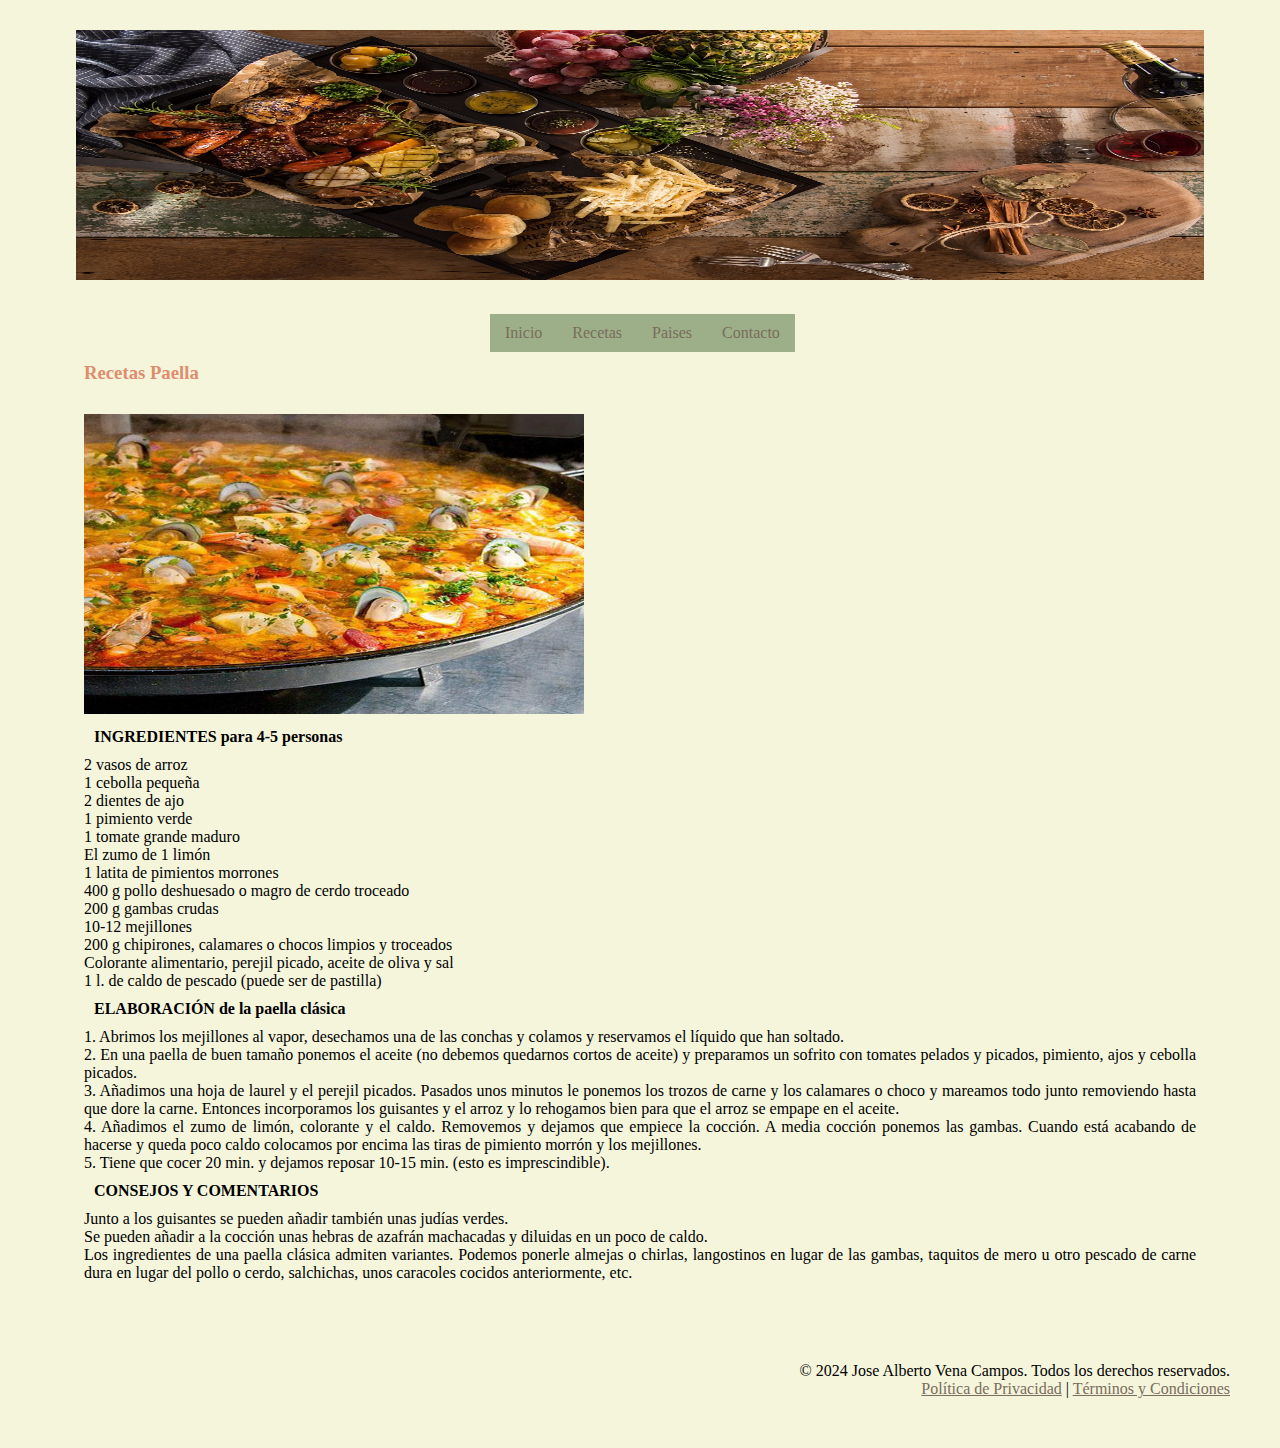
==== contenido/receta1.html @ 0f9e5ba9 "subida 11/11/2024" ====
<!DOCTYPE html>
<html lang="en">
<head>
    <meta charset="UTF-8">
    <meta name="viewport" content="width=device-width, initial-scale=1.0">
    <title>Document</title>
    <link rel="stylesheet" href="../estilos/style.css">
</head>
<body>
    <section>
        <img src="../multimedia/banner.jpg" id="imgBanner">
    </section>
    <header id="cabecera">
        <nav class="menu">
            <li><a href="../index.html">Inicio</a></li>
            <li><a href="#">Recetas</a>
                <ul>
                    <li><a href="#">Receta 1</a></li>
                    <li><a href="#">Receta 2</a></li>
                    <li><a href="#">Receta 3</a></li>
                </ul>
            </li> 
            <li><a href="#">Paises</a>
                <ul>
                    <li><a href="#">España</a></li>
                    <li><a href="#">Italia</a></li>
                    <li><a href="#">México</a></li>
                </ul>
            </li>
            <li><a href="#">Contacto</a>    
            </li>
        </nav>
    </header>
    

    <section id="recetas">
        <h3>Recetas Paella</h3>
        <article class="receta">
            <img src="../multimedia/recetaEspañola.jpg" id="paella">
            <h4>INGREDIENTES para 4-5 personas</h4>
            <ol>
                <li>2 vasos de arroz</li>
                <li>1 cebolla pequeña</li>
                <li>2 dientes de ajo</li>
                <li>1 pimiento verde</li>
                <li>1 tomate grande maduro</li>
                <li>El zumo de 1 limón</li>
                <li>1 latita de pimientos morrones</li>
                <li>400 g pollo deshuesado o magro de cerdo troceado</li>
                <li>200 g gambas crudas</li>
                <li>10-12 mejillones</li>
                <li>200 g chipirones, calamares o chocos limpios y troceados</li>
                <li>Colorante alimentario, perejil picado, aceite de oliva y sal</li>
                <li>1 l. de caldo de pescado (puede ser de pastilla)</li>
            </ol>
            <h4>ELABORACIÓN de la paella clásica</h4>
            <ul>
                <li>1. Abrimos los mejillones al vapor, desechamos una de las conchas y colamos y reservamos el líquido que han soltado.</li>
                <li>2. En una paella de buen tamaño ponemos el aceite (no debemos quedarnos cortos de aceite) y preparamos un sofrito con tomates pelados y picados, pimiento, ajos y cebolla picados.</li>
                <li>3. Añadimos una hoja de laurel y el perejil picados. Pasados unos minutos le ponemos los trozos de carne y los calamares o choco y mareamos todo junto removiendo hasta que dore la carne. Entonces incorporamos los guisantes y el arroz y lo rehogamos bien para que el arroz se empape en el aceite.</li>
                <li>4. Añadimos el zumo de limón, colorante y el caldo. Removemos y dejamos que empiece la cocción. A media cocción ponemos las gambas. Cuando está acabando de hacerse y queda poco caldo colocamos por encima las tiras de pimiento morrón y los mejillones.</li>
                <li>5. Tiene que cocer 20 min. y dejamos reposar 10-15 min. (esto es imprescindible).</li>
            </ul>
            <h4>CONSEJOS Y COMENTARIOS</h4>
            <ol>
                <li>Junto a los guisantes se pueden añadir también unas judías verdes.</li>
                <li>Se pueden añadir a la cocción unas hebras de azafrán machacadas y diluidas en un poco de caldo.</li>
                <li>Los ingredientes de una paella clásica admiten variantes. Podemos ponerle almejas o chirlas, langostinos en lugar de las gambas, taquitos de mero u otro pescado de carne dura en lugar del pollo o cerdo, salchichas, unos caracoles cocidos anteriormente, etc.</li>
            </ol>
        </article>
        
    </section>
    

    

     <!-- Pie de página con información adicional -->
     <footer id="pie-pagina">
        <p>&copy; 2024 Jose Alberto Vena Campos. Todos los derechos reservados.</p>
        <nav>
            <a href="#">Política de Privacidad</a> | 
            <a href="#">Términos y Condiciones</a>
        </nav>
    </footer>
    
    
</body>
</html>
---- estilos/style.css ----
* {
    padding: 0;
    margin: 0;
    
}

/* Configurar la imagen de fondo para todo el body */
body {
    background-position: center;
    background-color: #F5F5DC;
    text-align: center;
}

#cabecera {
    margin: auto;
    width: 500px;
    
}

.menu{
    margin: auto;
    width: 600px;
    margin-left: 100px;
    background-color: #9CAF88;
}

ul, li {
    list-style: none;
}

.menu li a {
   
    text-decoration: none;
    padding: 10px 15px;
    display: block;
}

.menu > li {
    float: left;
    position: relative; /* Necesario para los submenús */
}

.menu a{
    color: #7A6C5D;
    background-color: #9CAF88;

}


.menu li ul {
    display: none;
    position: absolute;
    top: 100%;
    left: 0;
    z-index: 10; /* Asegura que el submenú esté por encima del section */
    padding: 10px;
}

.menu li:hover > ul {
    display: block;
}

#imgBanner{
    width: 98%;
    max-height: 250px;
    background-size: cover;
}

h1,h2,h3{
    color: #E08D6E;
    
    margin-bottom: 20px;
}

a{
    color: #7A6C5D;
}

/* Estilo para la sección de contenido */
section {
    clear: both;
    margin:20px auto;
    padding: 10px;
    width: 90%;
}

#bienvenida p{
    text-align: justify;
}



.receta{
    margin: 10px;
    padding: 10px;
}

.receta img{
    width: 200px;
    height: 150px;
}

#pie-pagina{
    text-align: right;
    margin: 20px;
    padding: 30px;
}

#paella{
    width: 500px;
    height: 300px;
}

.receta h4{
    padding: 10px;
}




#recetas{
    text-align: justify;
   
}

#recetas h3{
    margin-left: 20px;
}
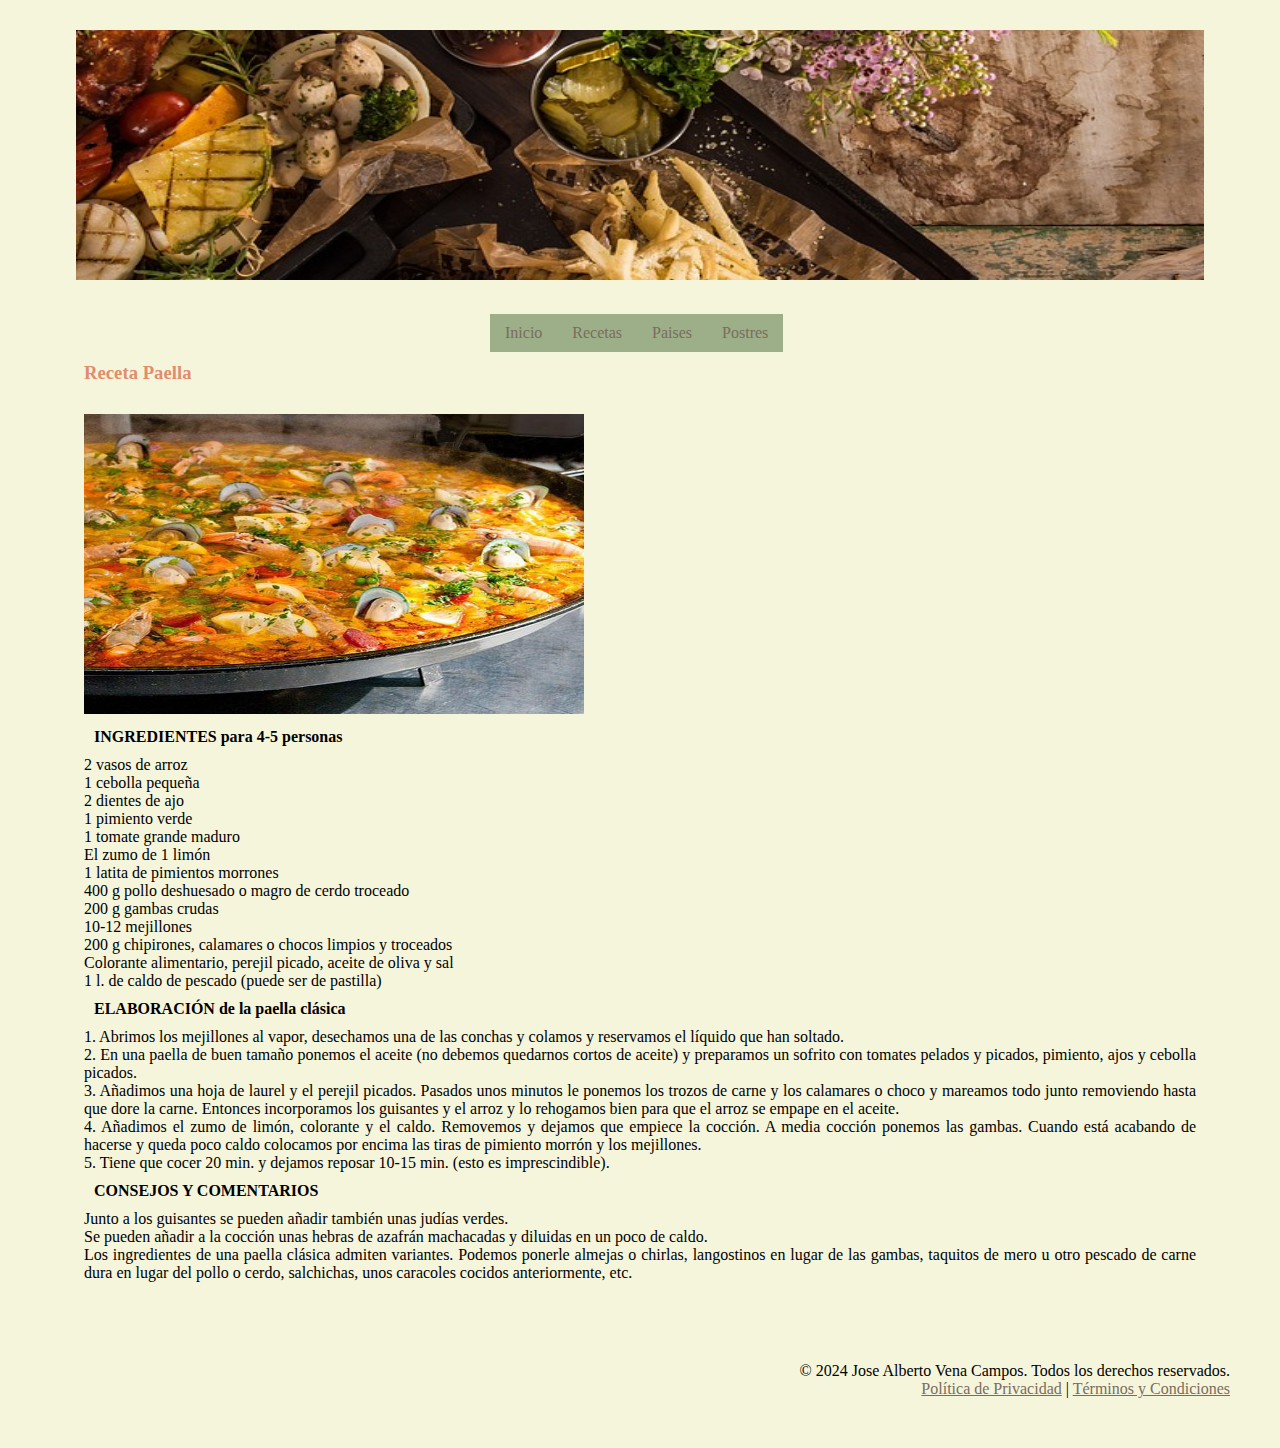
==== commit 4252a555: "terminado" ====
--- a/contenido/receta1.html
+++ b/contenido/receta1.html
@@ -13,28 +13,28 @@
     <header id="cabecera">
         <nav class="menu">
             <li><a href="../index.html">Inicio</a></li>
-            <li><a href="#">Recetas</a>
+            <li><a href="./recetas.html">Recetas</a>
                 <ul>
-                    <li><a href="#">Receta 1</a></li>
-                    <li><a href="#">Receta 2</a></li>
-                    <li><a href="#">Receta 3</a></li>
+                    <li><a href="./receta1.html">Receta 1</a></li>
+                    <li><a href="./receta2.html">Receta 2</a></li>
+                    <li><a href="./receta3.html">Receta 3</a></li>
                 </ul>
             </li> 
-            <li><a href="#">Paises</a>
+            <li><a href="./paises.html">Paises</a>
                 <ul>
-                    <li><a href="#">España</a></li>
-                    <li><a href="#">Italia</a></li>
-                    <li><a href="#">México</a></li>
+                    <li><a href="./españa.html">España</a></li>
+                    <li><a href="./mexico.html">Mexico</a></li>
+                    <li><a href="./italia.html">Italia</a></li>
                 </ul>
             </li>
-            <li><a href="#">Contacto</a>    
+            <li><a href="./postres.html">Postres</a>     
             </li>
         </nav>
     </header>
     
 
     <section id="recetas">
-        <h3>Recetas Paella</h3>
+        <h3>Receta Paella</h3>
         <article class="receta">
             <img src="../multimedia/recetaEspañola.jpg" id="paella">
             <h4>INGREDIENTES para 4-5 personas</h4>
